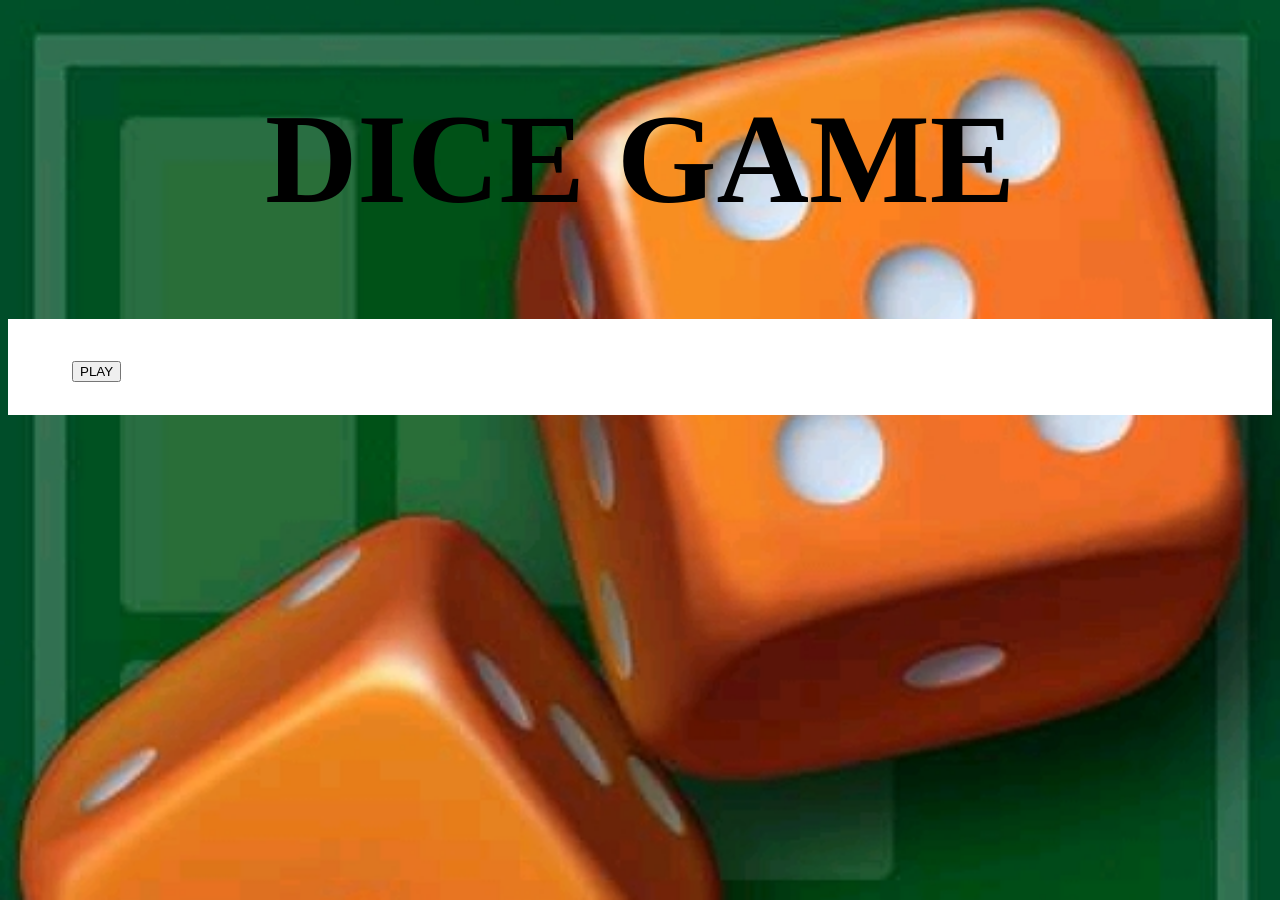
==== index.html @ 188bb69c "Create index.html" ====
<!DOCTYPE html>
<html>
<head>
<body background= "days.jpg">
	<title>DICE GAME</title>

</head>



    <div class="container"> 
    	
    	<h1>DICE GAME</h1>	
    	</div> 
      <div class="button">
     <a href="dice.html">
			<button>PLAY</button>
	</a>
	</div>	
    </div> 
</body>
</html>

<style> 
body,html{
	background-image:url("days.jpg")
	background-repeat: no-repeat;
	background-size: cover;
}
.container 
{ 
width: 100%; 
font-size: 4rem;
text-align:center;
} 
.button {
background-color: white;
color: white;
padding: 32px 64px;
text-align:center
display: inline-block;
font-size: 28px;
}
</style>
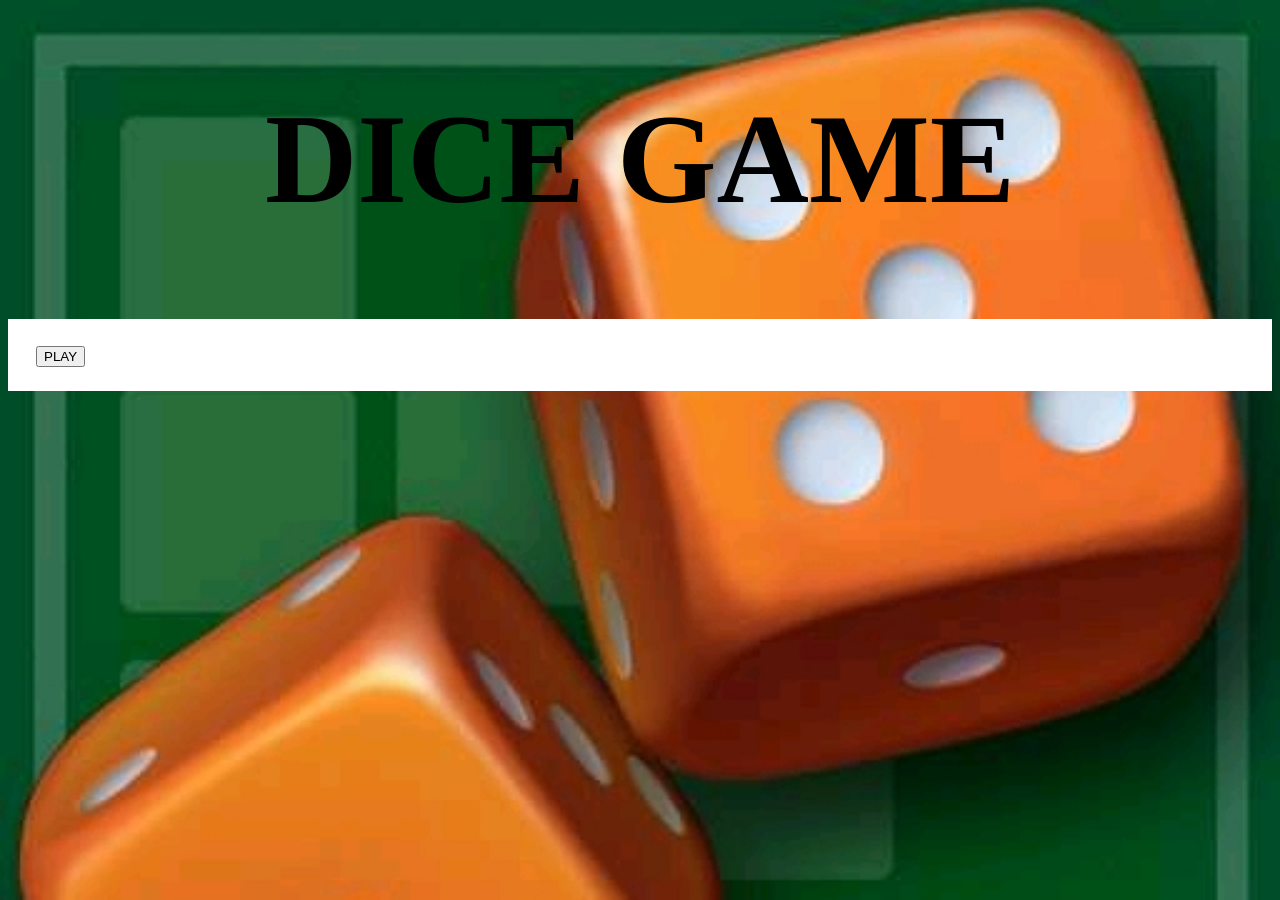
==== commit 7652669f: "Create index.html" ====
--- a/index.html
+++ b/index.html
@@ -36,9 +36,9 @@
 .button {
 background-color: white;
 color: white;
-padding: 32px 64px;
+padding: 24px 28px;
 text-align:center
 display: inline-block;
-font-size: 28px;
+font-size: 20px;
 }
 </style>
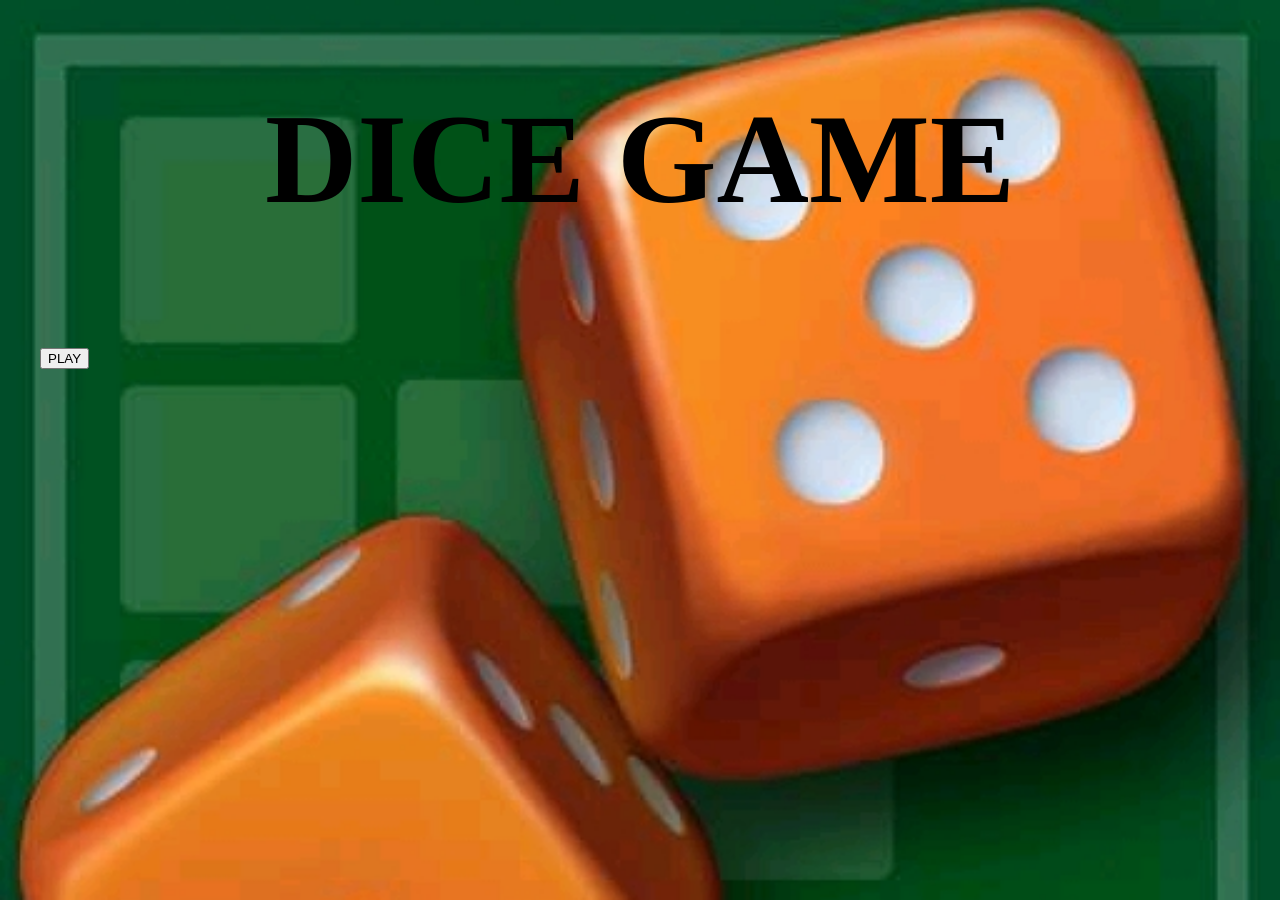
==== commit 17084475: "Create index.html" ====
--- a/index.html
+++ b/index.html
@@ -33,12 +33,14 @@
 font-size: 4rem;
 text-align:center;
 } 
-.button {
-background-color: white;
-color: white;
-padding: 24px 28px;
-text-align:center
-display: inline-block;
-font-size: 20px;
+.button { 
+  background-color: #4CAF50!
+  border: none;
+  color: white;
+  padding: 15px 32px;
+  text-align: center;
+  text-decoration: none;
+  display: inline-block;
+  font-size: 33px;
 }
 </style>
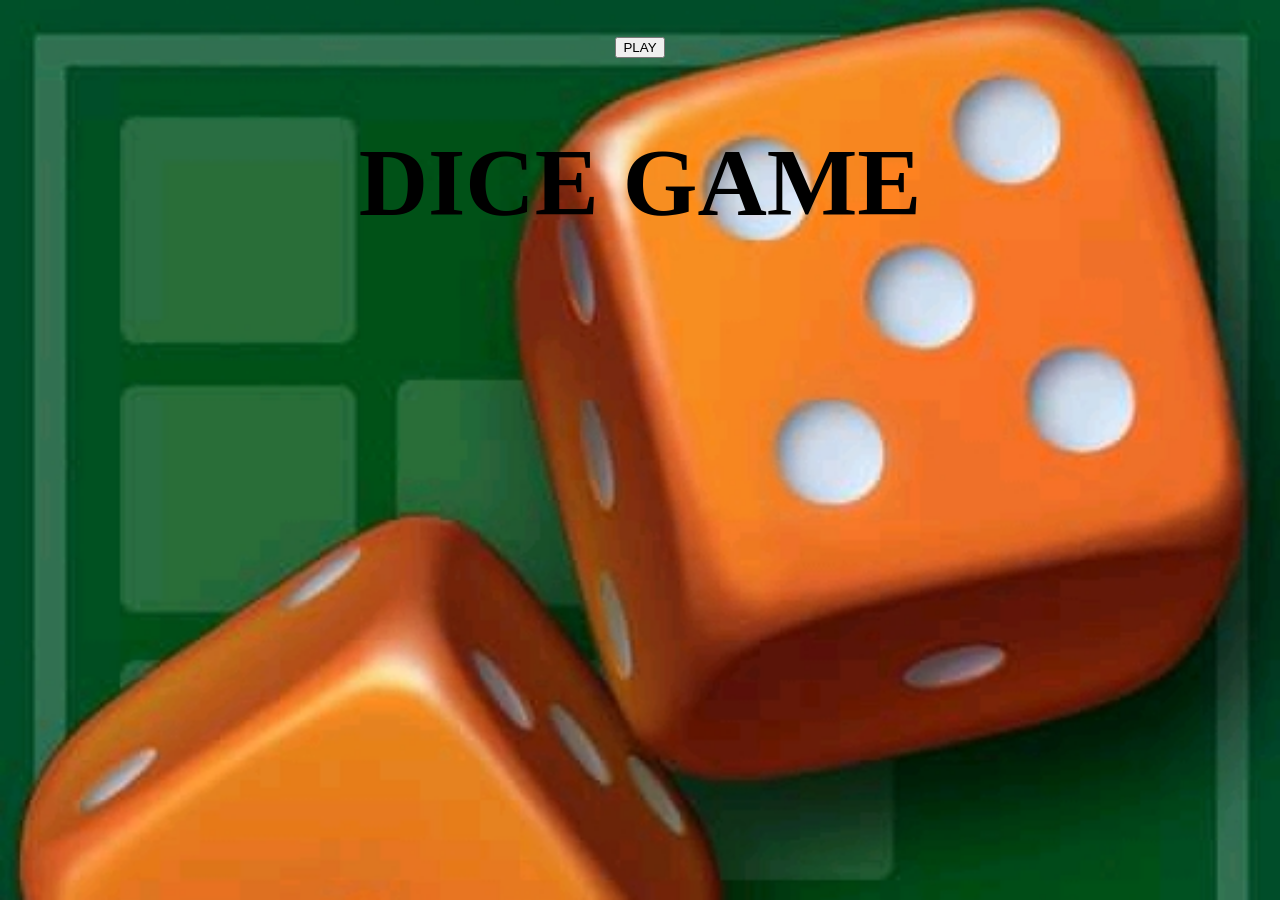
==== commit 5c15cc10: "Create index.html" ====
--- a/index.html
+++ b/index.html
@@ -9,14 +9,12 @@
 
 
     <div class="container"> 
-    	
+    	 <a href="dice.html">
+			<button>PLAY</button>
+	</a>
     	<h1>DICE GAME</h1>	
     	</div> 
-      <div class="button">
-     <a href="dice.html">
-			<button>PLAY</button>
-	</a>
-	</div>	
+    
     </div> 
 </body>
 </html>
@@ -30,7 +28,7 @@
 .container 
 { 
 width: 100%; 
-font-size: 4rem;
+font-size: 3rem;
 text-align:center;
 } 
 .button { 
@@ -38,9 +36,9 @@
   border: none;
   color: white;
   padding: 15px 32px;
-  text-align: center;
+  text-align:center;
   text-decoration: none;
   display: inline-block;
-  font-size: 33px;
+  font-size: 2rem;
 }
 </style>
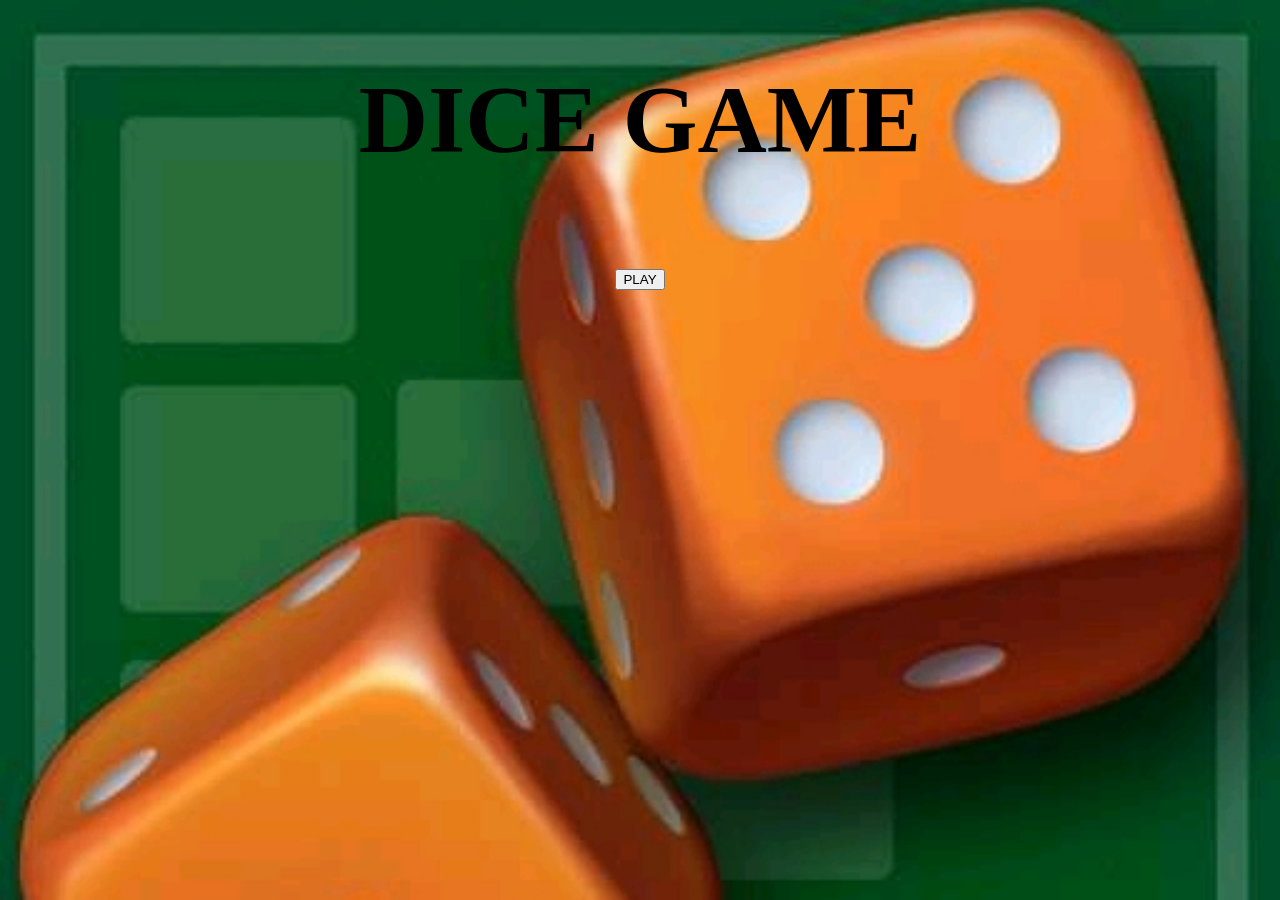
==== commit 230f2d27: "Create index.html" ====
--- a/index.html
+++ b/index.html
@@ -9,10 +9,11 @@
 
 
     <div class="container"> 
-    	 <a href="dice.html">
-			<button>PLAY</button>
+    	 
+    	<h1>DICE GAME</h1>	
+<a href="dice.html">
+	<button>PLAY</button>
 	</a>
-    	<h1>DICE GAME</h1>	
     	</div> 
     
     </div> 
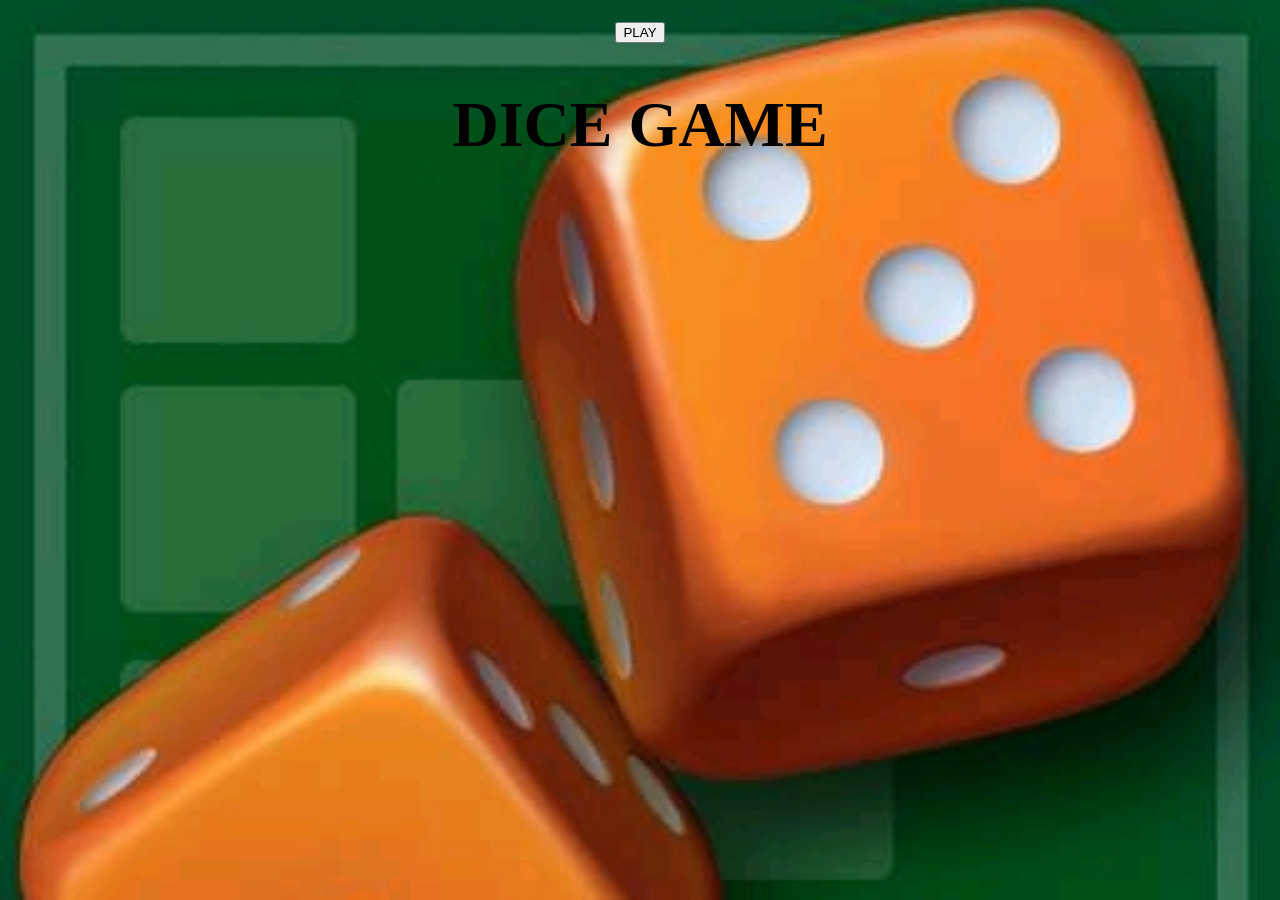
==== commit fdde0eaf: "Create index.html" ====
--- a/index.html
+++ b/index.html
@@ -9,11 +9,11 @@
 
 
     <div class="container"> 
-    	 
-    	<h1>DICE GAME</h1>	
-<a href="dice.html">
+    	 <a href="dice.html">
 	<button>PLAY</button>
 	</a>
+    	<h1>DICE GAME</h1>	
+
     	</div> 
     
     </div> 
@@ -29,7 +29,7 @@
 .container 
 { 
 width: 100%; 
-font-size: 3rem;
+font-size: 2rem;
 text-align:center;
 } 
 .button { 
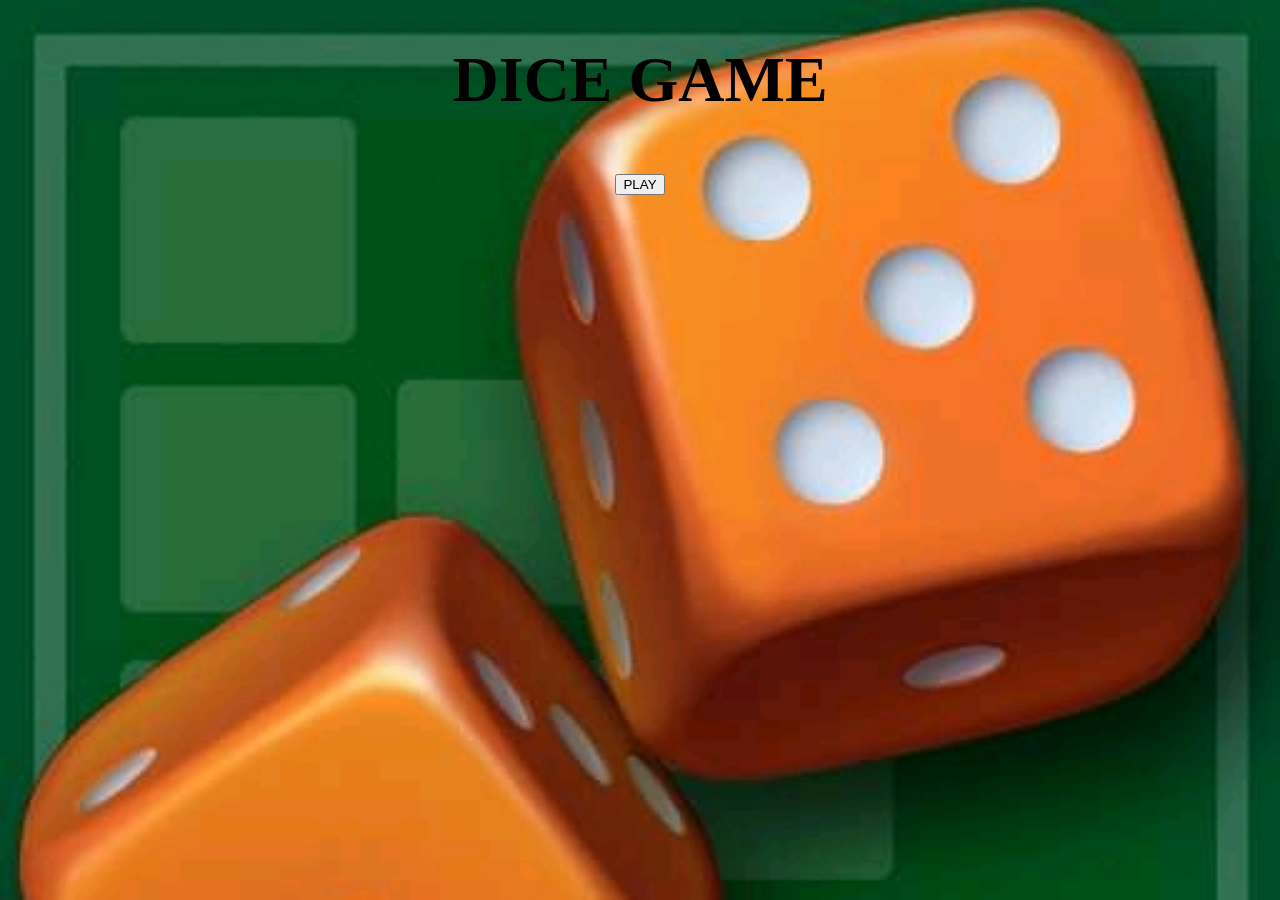
==== commit 7093a1e1: "Create index.html" ====
--- a/index.html
+++ b/index.html
@@ -9,11 +9,11 @@
 
 
     <div class="container"> 
-    	 <a href="dice.html">
+    	
+    	<h1>DICE GAME</h1>	
+ <a href="dice.html">
 	<button>PLAY</button>
 	</a>
-    	<h1>DICE GAME</h1>	
-
     	</div> 
     
     </div> 
